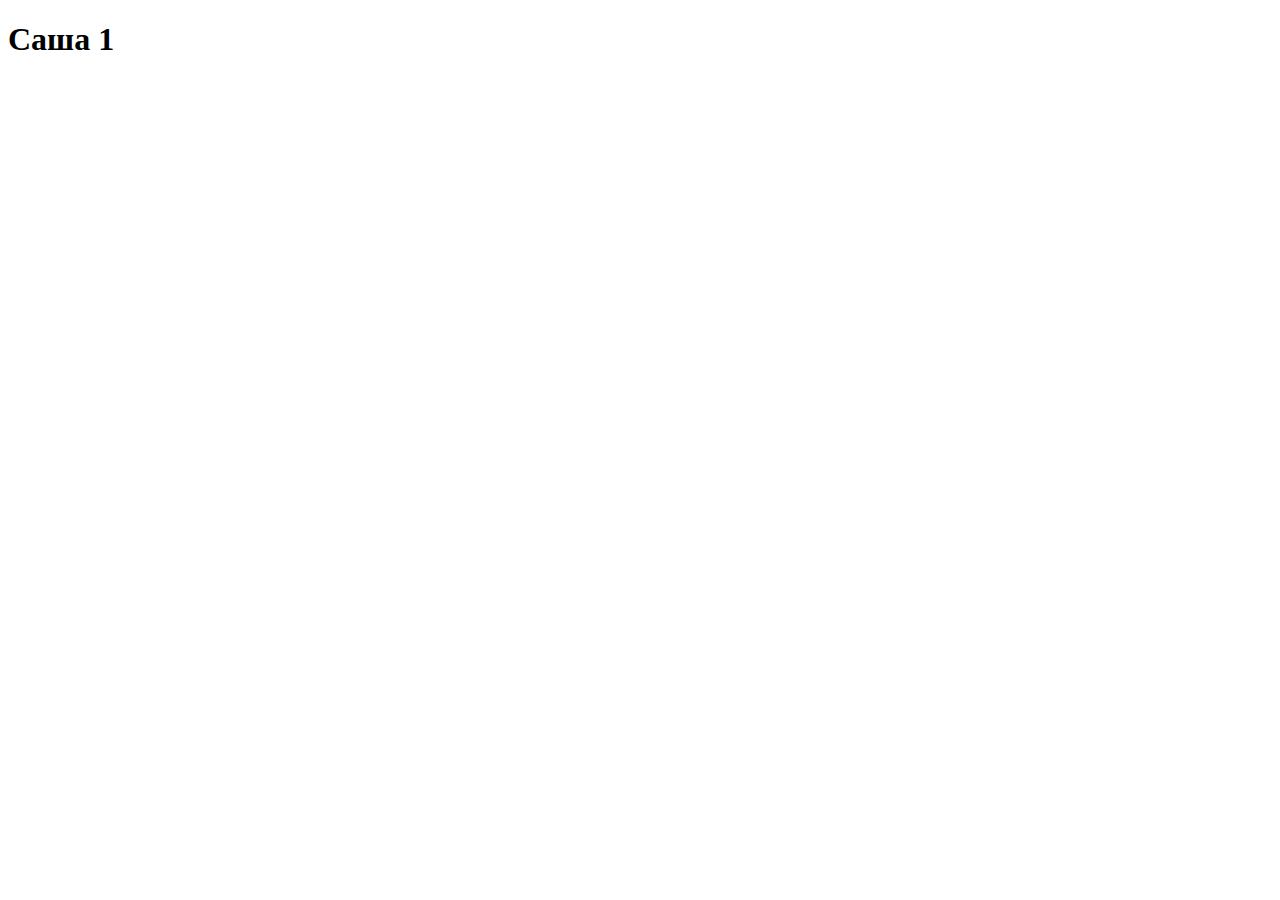
==== index.html @ 509e0cf2 "саша1" ====
<!DOCTYPE html>
<html lang="en">
<head>
    <meta charset="UTF-8">
    <meta http-equiv="X-UA-Compatible" content="IE=edge">
    <meta name="viewport" content="width=device-width, initial-scale=1.0">
    <title>Document</title>
</head>
<body>
    <h1> Саша 1 </h1>
</body>
</html>
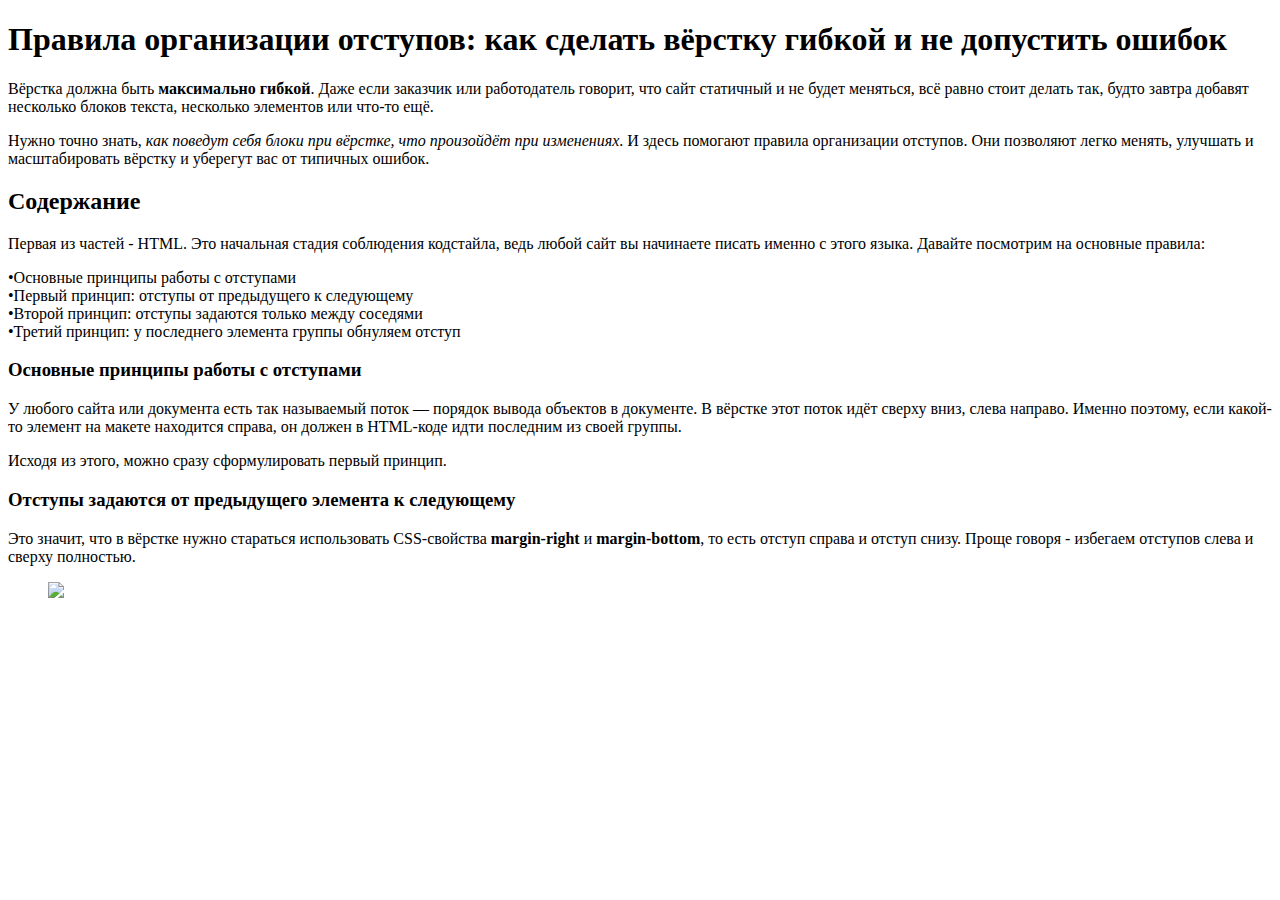
==== commit 6f7e38c4: "#	new file:   2/editorconfig #	new file:   2/img/1.jpg #	new file:   2/img/2.jpg #	new file:   2/img" ====
--- a/index.html
+++ b/index.html
@@ -7,6 +7,32 @@
     <title>Document</title>
 </head>
 <body>
-    <h1> Саша 1 </h1>
-</body>
+    <h1>Правила организации отступов: как сделать вёрстку гибкой и не допустить ошибок</h1>
+    <p>Вёрстка должна быть <B>максимально гибкой</B>. Даже если заказчик или работодатель
+     говорит, что сайт статичный и не будет меняться, всё равно стоит делать так, будто
+     завтра добавят несколько блоков текста, несколько элементов или что-то ещё.</p>
+     <p>Нужно точно знать, <I>как поведут себя блоки при вёрстке, что произойдёт при
+        изменениях</I>. И здесь помогают правила организации отступов. Они позволяют легко
+        менять, улучшать и масштабировать вёрстку и уберегут вас от типичных ошибок.</p>
+    <h2>Содержание</h2>
+    <p>Первая из частей - HTML. Это начальная стадия соблюдения кодстайла, ведь любой
+    сайт вы начинаете писать именно с этого языка. Давайте посмотрим на основные
+    правила:</p> 
+    <p align="justify">&bull;Основные принципы работы с отступами<br>
+        &bull;Первый принцип: отступы от предыдущего к следующему<br>
+        &bull;Второй принцип: отступы задаются только между соседями<br>
+        &bull;Третий принцип: у последнего элемента группы обнуляем отступ<br>
+    </p>
+    <h3>Основные принципы работы с отступами</h3>
+    <P>У любого сайта или документа есть так называемый поток — порядок вывода объектов
+    в документе. В вёрстке этот поток идёт сверху вниз, слева направо. Именно поэтому,
+    если какой-то элемент на макете находится справа, он должен в HTML-коде идти
+    последним из своей группы.</P>
+    <p>Исходя из этого, можно сразу сформулировать первый принцип.</p>
+    <h3>Отступы задаются от предыдущего элемента к следующему</h3>
+    <p>Это значит, что в вёрстке нужно стараться использовать CSS-свойства <B>margin-right</B> и
+    <B>margin-bottom</B>, то есть отступ справа и отступ снизу. Проще говоря - избегаем
+    отступов слева и сверху полностью.</p>
+    <figure><img width="500" src="C:\Users\админ\Documents\gitw\v1\2\img\1.jpg"></figure>
+    </body>
 </html>